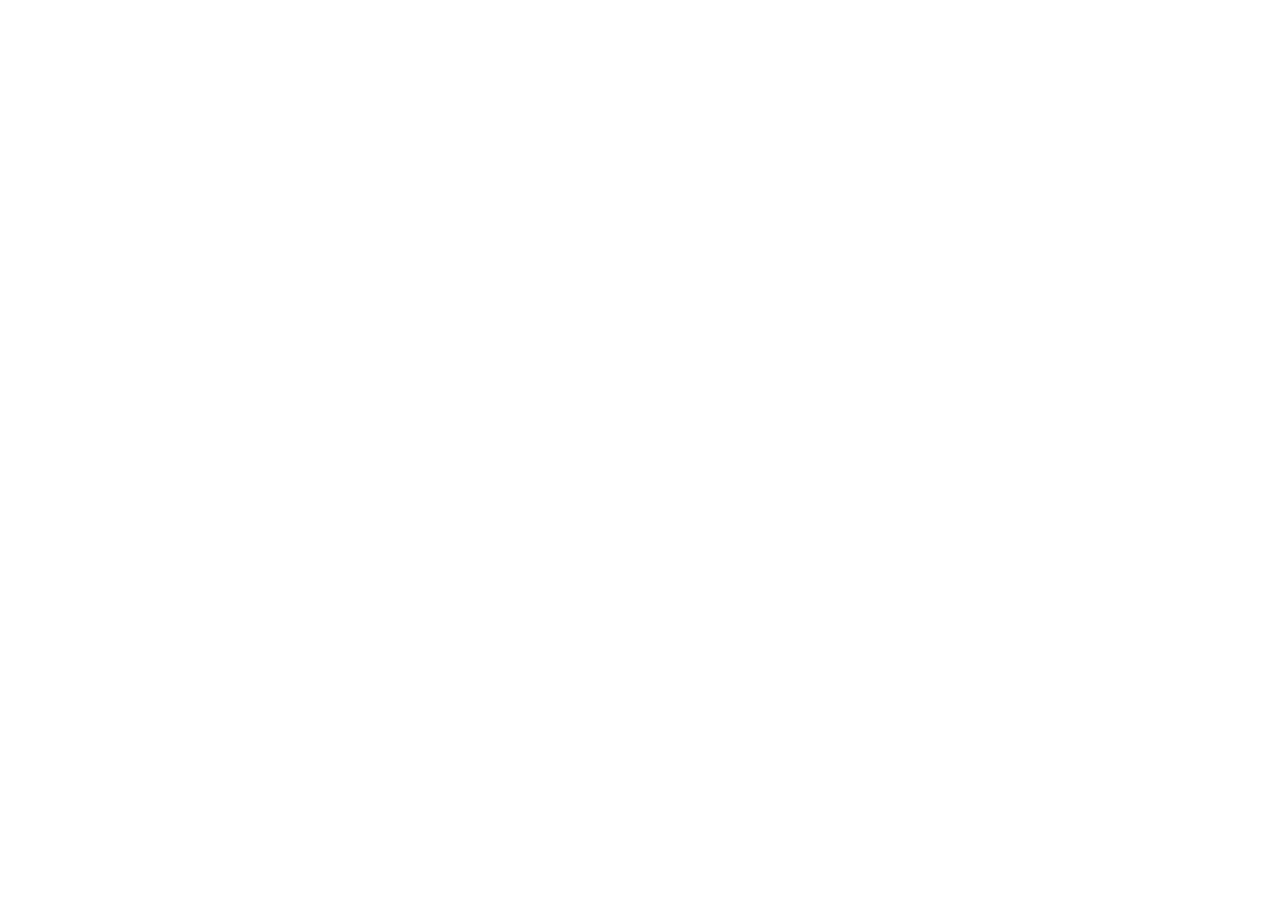
==== closed-captions/index.html @ 4649100d "ADD SUBS" ====
<!DOCTYPE html>
<html>

<head>
	<meta charset="utf-8">
	<meta http-equiv="X-UA-Compatible" content="IE=edge">
	<title>Closed Captions</title>
	<meta name="viewport" content="width=device-width, initial-scale=1">
	<link rel="stylesheet" href="https://fonts.typotheque.com/WF-023273-010687.css">
	<link rel="stylesheet" href="css.css">
</head>

<body>
	<!-- <iframe width="560" height="315" src="https://www.youtube.com/embed/vrP-_T-h9YM" frameborder="0" allow="accelerometer; autoplay; encrypted-media; gyroscope; picture-in-picture" allowfullscreen></iframe> -->
	<div id="video-container">
		<div id="video-mask">
			<div id="video-placeholder"></div>
		</div>

		<div id="closed-captions">
			<!-- whispering bg voice -->
			<p class="voice1">
				Theres suddenly lots of flashing lights.
			</p>
			<p class="voice1">
				With.. old fashioned kiddie music?
			</p>
			<p class="voice1">
				And then I hear a big crowd!
			</p>
			<p class="voice1">
				And then theres the sound of water, uh gushing water.
			</p>
			<!-- store woman -->
			<p class="voice2">
				Bye, now.
			</p>
			<!-- lil kid -->
			<p class="voice3">
				Bye, Stormy
			</p>
			<!-- main guy -->
			<p class="voice4">
				ugh, excuse me! excuse me!
			</p>
			<p class="voice4">
				Sorry! move! move! excuse me!
			</p>
			<!-- screaming woman -->
			<p class="voice5">
				AAH! HE'S GOT A GUN!
			</p>


			<p class="">Cells</p>
			<p class="">-Cells</p>
			<p class="">Have you ever been in an institution. Cells</p>
			<p class="">-Cells</p>
			<p class="">When you're not performing your duties, do they keep you in a little box? Cells.</p>
			<p class="">-Cells</p>
			<p class="">Interlinked. What’s it like to hold the hand of someone you love?</p>
			<p class="">-Interlinked </p>
			<p class="">-Interlinked</p>
			<p class="">Within cells interlinked</p>
			<p class="">-Within cells interlinked</p>
			<p class="">Dreadfully</p>
			<p class="">-Dreadfully</p>
			<p class="">What's it like to be filled with dread? Dreadfully</p>
			<p class="">-Dreadfully</p>
			<p class="">Do you like being separated from other people? Distinct</p>
			<p class="">-Distinct</p>
			<p class="">Dreadfully distinct</p>
			<p class="">-Dreadfully distinct</p>
			<p class="">Dark</p>
			<p class="">-Dark</p>
			<p class="">Within cells interlinked</p>
			<p class="">-Within cells interlinked</p>
			<p class="">Withing one stem</p>
			<p class="">-Withing one stem</p>
			<p class="">And dreadfully distinct</p>
			<p class="">-And dreadfully distinct</p>
			<p class="">Against the dark</p>
			<p class="">-Against the dark</p>
			<p class="">A tall white fountain played</p>
			<p class="">- A tall white fountain played</p>
			<p class="">You're not even close to baseline</p>

		</div>
	</div>
	<script src="https://www.youtube.com/iframe_api"></script>
	<script>var captions = new Array();</script>
	<script src="captions.js"></script>
	<script>var sounds = new Array();</script>
	<script src="sounds.js"></script>
	<script src="yt.js"></script>
</body>

</html>
---- closed-captions/css.css ----
/* **********************************************
Basic mechanics
Hide all paragraphs by default
Show them when they receive the class 'on'
Hide them when they receive the class 'off'
Feel free to adjust the defaults to your needs.
********************************************** */
#closed-captions p {
	opacity: 0;
	transition: .05s;
	position: absolute;
}
#closed-captions .on {
	opacity: 1;
}
#closed-captions .off {
	transition: .2s;
	opacity: 0;
}
.voice1 {
	font-style: italic;
}
.voice2 {
	font-weight: bold;
}

/* **********************************************
The first paragraph, with extended timing for 
	all siblings. Basically what it does is that
	it shows the text after a delay, which 
	corresponds with the time that the word is
	spoken.
You probably want to change the styling.
********************************************** */
.p0 span {
	opacity: 0;
	font-family: brenner;
}
.p0.on span:first-of-type {
	opacity: 1;
	transition: 0s;

}
.p0.on span:nth-of-type(2) {
	opacity: 1;
	transition: 0s .4s;
	margin-right: -.25em;
	font-weight: 400;
}
.p0.on span:nth-of-type(3) {
	opacity: 1;
	transition: 0s .5s;
	margin-right: -.25em;
	font-weight: 600;
}
.p0.on span:nth-of-type(4) {
	opacity: 1;
	transition: 0s .7s;
	margin-right: -.25em;
	font-weight: 800;
}
.p0.on span:nth-of-type(5) {
	opacity: 1;
	transition: 0s 1.1s;
	margin-right: -.25em;
	font-family: "brenner sans";
}
.p0.on span:nth-of-type(6) {
	opacity: 1;
	transition: 0s 1.4s;
	margin-right: -.25em;
	font-family: "brenner display";
}
.p0.on span:nth-of-type(7) {
	opacity: 1;
	transition: 0s 1.7s;
	margin-right: -.25em;
	font-family: "brenner script";
}
.p0.on span:nth-of-type(8) {
	opacity: 1;
	transition: 0s 2s;
	font-family: "brenner script";
}
.p0.on span:nth-of-type(9) {
	opacity: 1;
	transition: 0s 3s;
	font-family: "brenner Sans condensed";
}
.p0.on span:nth-of-type(10) {
	opacity: 1;
	transition: 0s 3.2s;
	font-family: "brenner mono";
}
.p0.on span:nth-of-type(11) {
	opacity: 1;
	transition: 0s 3.7s;
	font-family: "brenner slab";
}

.p1.on {
	/* background: hotpink;
	color: red; */
}

/* **********************************************
Sounds.
	You can style the whole body, or you can 
	style anything within the body the moment
	a sound starts.
*********************************************  */

/* The moment the class .sound1 is added to the body, the background is yellow */
.sound1 {
	background: hotpink;
}

/* The moment the class .sound1 is added to the body, the movie makes a turn */
.sound1 #video-mask {
	box-shadow: 2em 2em 2em olivedrab;
}


/* **********************************************
Basic layout.
	Place the video in the center of the page.
*********************************************  */

body {
	display: grid;
	height: 100vh;
	margin: 0;
	justify-content: center;
}
#video-container {
	margin: auto;
}
#video-mask {
	aspect-ratio: 240.5/100;
	display: grid;
	overflow: hidden;
	align-content: center;
	transition: 1s;
}

iframe {
	width: 80vw;
	height: 53.33333333vw;
	margin-top: -0.35vw;
}
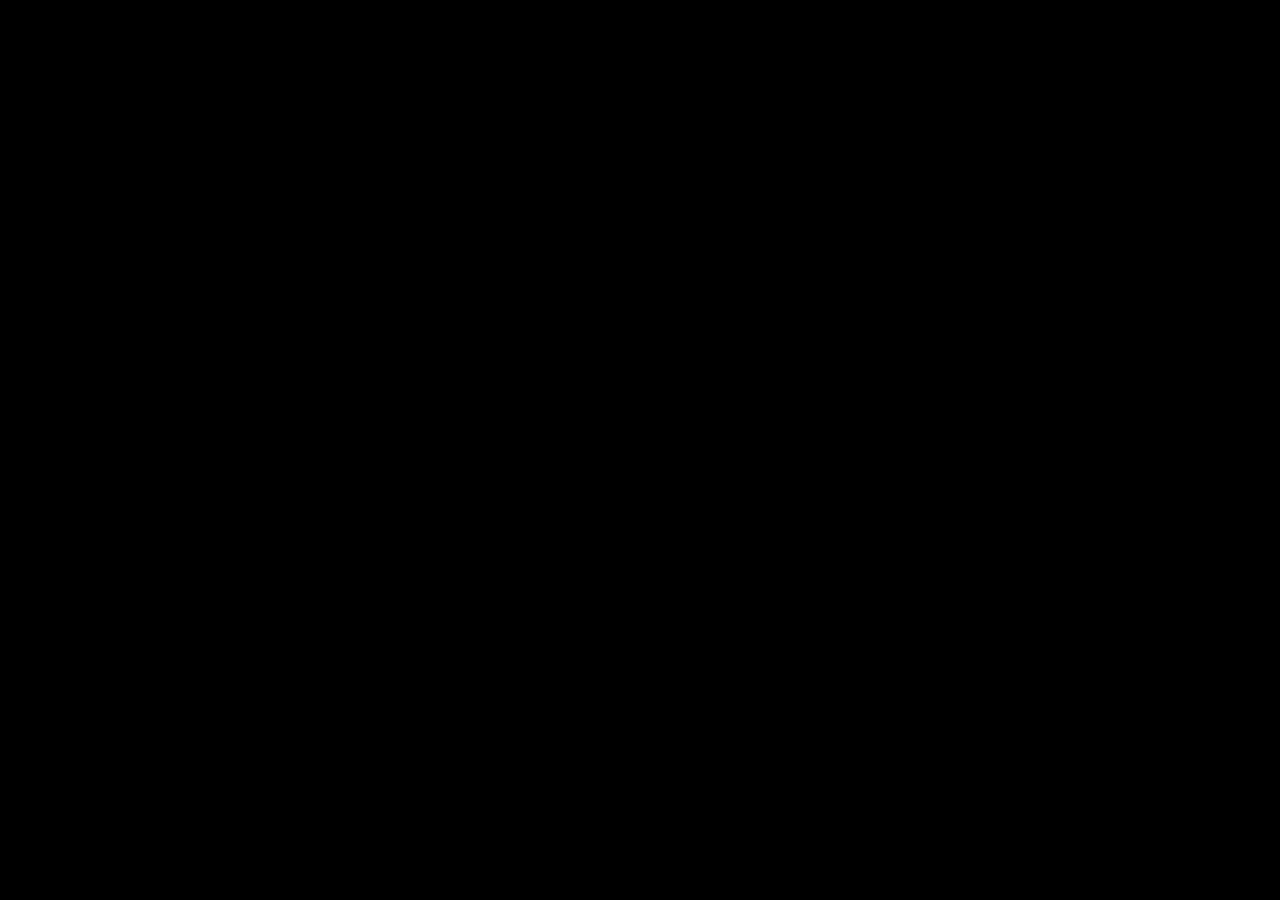
==== commit a9f0fae6: "updated readme" ====
--- a/closed-captions/index.html
+++ b/closed-captions/index.html
@@ -4,33 +4,41 @@
 <head>
 	<meta charset="utf-8">
 	<meta http-equiv="X-UA-Compatible" content="IE=edge">
-	<title>Closed Captions</title>
+	<title>Odd Thomas movie clip</title>
 	<meta name="viewport" content="width=device-width, initial-scale=1">
 	<link rel="stylesheet" href="https://fonts.typotheque.com/WF-023273-010687.css">
-	<link rel="stylesheet" href="css.css">
+	<link rel="stylesheet" href="styles.css">
 </head>
 
 <body>
-	<!-- <iframe width="560" height="315" src="https://www.youtube.com/embed/vrP-_T-h9YM" frameborder="0" allow="accelerometer; autoplay; encrypted-media; gyroscope; picture-in-picture" allowfullscreen></iframe> -->
+
 	<div id="video-container">
 		<div id="video-mask">
 			<div id="video-placeholder"></div>
 		</div>
 
 		<div id="closed-captions">
+			<!-- SOUNDS -->
+			<!-- Tension building up into heartbeat 0-02-->
+			<!-- Heartbeat and woosh 02-05 -->
+
 			<!-- whispering bg voice -->
 			<p class="voice1">
 				Theres suddenly lots of flashing lights.
 			</p>
+			<!-- exciting music with kiddie music in bg 05-11 -->
 			<p class="voice1">
 				With.. old fashioned kiddie music?
 			</p>
 			<p class="voice1">
 				And then I hear a big crowd!
 			</p>
+			<!-- cheering crowd -->
+			<!-- crowd cheering 11-15 -->
 			<p class="voice1">
 				And then theres the sound of water, uh gushing water.
 			</p>
+			<!-- splasing water 15-19 -->
 			<!-- store woman -->
 			<p class="voice2">
 				Bye, now.
@@ -46,45 +54,34 @@
 			<p class="voice4">
 				Sorry! move! move! excuse me!
 			</p>
+			<!-- exciting music building up slowly 19-33 -->
+			<!-- exciting music building up really slowly 33-107 with screeches from beasts -->
+			<!-- music stops, focus on 1 beast screeching 107-114 -->
 			<!-- screaming woman -->
 			<p class="voice5">
-				AAH! HE'S GOT A GUN!
+				[Loud scream] AAAAH!
 			</p>
-
-
-			<p class="">Cells</p>
-			<p class="">-Cells</p>
-			<p class="">Have you ever been in an institution. Cells</p>
-			<p class="">-Cells</p>
-			<p class="">When you're not performing your duties, do they keep you in a little box? Cells.</p>
-			<p class="">-Cells</p>
-			<p class="">Interlinked. What’s it like to hold the hand of someone you love?</p>
-			<p class="">-Interlinked </p>
-			<p class="">-Interlinked</p>
-			<p class="">Within cells interlinked</p>
-			<p class="">-Within cells interlinked</p>
-			<p class="">Dreadfully</p>
-			<p class="">-Dreadfully</p>
-			<p class="">What's it like to be filled with dread? Dreadfully</p>
-			<p class="">-Dreadfully</p>
-			<p class="">Do you like being separated from other people? Distinct</p>
-			<p class="">-Distinct</p>
-			<p class="">Dreadfully distinct</p>
-			<p class="">-Dreadfully distinct</p>
-			<p class="">Dark</p>
-			<p class="">-Dark</p>
-			<p class="">Within cells interlinked</p>
-			<p class="">-Within cells interlinked</p>
-			<p class="">Withing one stem</p>
-			<p class="">-Withing one stem</p>
-			<p class="">And dreadfully distinct</p>
-			<p class="">-And dreadfully distinct</p>
-			<p class="">Against the dark</p>
-			<p class="">-Against the dark</p>
-			<p class="">A tall white fountain played</p>
-			<p class="">- A tall white fountain played</p>
-			<p class="">You're not even close to baseline</p>
-
+			<p class="voice5">
+				A GUN! HE'S GOT A GUN!
+			</p>
+			<p class="sound-crowd">
+				[Loud and excited cheering]
+			</p>
+			<p class="sound-tense-music">
+				[Tense music building up — fast and intense]
+			</p>
+			<p class="sound-beasts">
+				[Beasts screeching and making horrifying, low growling sounds]
+			</p>
+			<p class="sound-beast-1">
+				[low, threatening growling]
+			</p>
+			<p class="sound-beast-2">
+				[Loud growl]
+			</p>
+			<p class="sound-panic">
+				[frantic screaming, stampeding footsteps, and terrified cries]
+			</p>
 		</div>
 	</div>
 	<script src="https://www.youtube.com/iframe_api"></script>
--- a/closed-captions/styles.css
+++ b/closed-captions/styles.css
@@ -0,0 +1,393 @@
+
+@font-face {
+    font-family: "Lato-Regular";
+    src: url(./fonts/Lato/Lato-Regular.ttf);
+}
+@font-face {
+    font-family: "Lato-Italic";
+    src: url(./fonts/Lato/Lato-Italic.ttf);
+}
+@font-face {
+    font-family: "Lato-Bold";
+    src: url(./fonts/Lato/Lato-Bold.ttf);
+}
+
+:root {
+    --voice1-color: #a0c4ff;
+    --voice2-color: #ffdd57;
+    --voice3-color: #a8e6cf;
+    --voice4-color: #ffffff;
+    --voice5-color: #ff6b6b;
+
+    --shadow-default:  0px 0px 0px 0px #f00;
+    --shadow-sound:  10px 20px 30px 10px;
+}
+
+@supports (color: color(display-p3 0 0 0)) {
+    :root {
+        --voice1-color: color(display-p3 0.627 0.769 1);
+        --voice2-color: color(display-p3 1 0.867 0.341);
+        --voice3-color: color(display-p3 0.659 0.902 0.812);
+        --voice4-color: color(display-p3 1 1 1);
+        --voice5-color: color(display-p3 1 0.42 0.42);
+    }
+}
+
+body {
+    display: grid;
+    height: 100vh;
+    margin: 0;
+    justify-content: center;
+    background: #000;
+    transition: background 0.3s;
+}
+
+#video-container {
+    margin: auto;
+    position: relative;
+}
+
+#video-mask {
+    aspect-ratio: 240.5 / 100;
+    display: grid;
+    overflow: hidden;
+    align-content: center;
+    transition: 1s;
+    z-index: 1000;
+}
+
+iframe {
+    width: 80vw;
+    height: 53.33333333vw;
+    margin-top: -0.35vw;
+}
+
+#closed-captions {
+    position: absolute;
+    bottom: 3em;
+    left: 50%;
+    transform: translateX(-50%);
+    width: 90%;
+    text-align: center;
+    z-index: 9999;
+}
+
+#closed-captions p {
+    opacity: 0;
+    transition: opacity 0.05s;
+    position: absolute;
+    left: 50%;
+    transform: translateX(-50%);
+    width: 100%;
+    font-family: "Lato-Regular";
+    font-size: 2em;
+    text-shadow: 0 2px 8px #000, 0 0 2px #000;
+    white-space: nowrap;
+}
+
+#closed-captions .on {
+    opacity: 1;
+}
+
+#closed-captions .off {
+    opacity: 0;
+    transition: opacity 0.2s;
+}
+
+p {
+    color: #ff9aa2;
+    font-family: "Lato-Bold" !important;
+    font-size: 1.1em !important;
+    letter-spacing: 0.05em;
+    text-transform: uppercase;
+    opacity: 0;
+}
+
+/* Fluisterende achtergrondstem */
+.voice1 {
+    color: var(--voice1-color);
+    font-family: "Lato-Italic" !important;
+    font-size: 1.1em !important;
+    letter-spacing: 0.04em;
+    opacity: 0;
+}
+
+/* Winkelvrouw */
+.voice2 {
+    color: var(--voice2-color);
+    font-family: "Lato-Regular" !important;
+}
+
+/* Kind */
+.voice3 {
+    color: var(--voice3-color);
+    font-size: 1em !important;
+    font-family: "Lato-Regular" !important;
+}
+
+/* Hoofdpersoon */
+.voice4 {
+    color: var(--voice4-color);
+    font-family: "Lato-Bold" !important;
+    font-size: 1.5em !important;
+}
+
+/* Schreeuwende vrouw */
+.voice5 {
+    color: var(--voice5-color);
+    font-family: "Lato-Bold" !important;
+    font-size: 1.8em !important;
+    letter-spacing: 0.06em;
+    animation: none;
+}
+
+.voice5.on {
+    animation: scream 0.3s ease infinite alternate;
+}
+
+.sound-crowd {
+    color: #a0c4ff;
+    font-family: "Lato-Bold" !important;
+    font-size: 1.1em !important;
+    letter-spacing: 0.06em;
+    text-transform: uppercase;
+}
+
+
+@keyframes scream {
+    from { transform: translateX(-50%) scale(1); }
+    to   { transform: translateX(-50%) scale(1.04); }
+}
+
+.p0 span { opacity: 0; }
+
+.p0.on span:nth-of-type(1) { opacity: 1; transition: opacity 0s 0s;}
+.p0.on span:nth-of-type(2) { opacity: 1; transition: opacity 0s 0.4s; }
+.p0.on span:nth-of-type(3) { opacity: 1; transition: opacity 0s 0.5s; }
+.p0.on span:nth-of-type(4) { opacity: 1; transition: opacity 0s 0.7s; }
+.p0.on span:nth-of-type(5) { opacity: 1; transition: opacity 0s 1.1s; }
+.p0.on span:nth-of-type(6) { opacity: 1; transition: opacity 0s 1.4s; }
+
+
+/* Heartbeat speelt standaard vanaf het begin */
+#video-mask {
+    animation: heartbeat 0.8s ease-in-out infinite;
+}
+
+@keyframes heartbeat {
+    0%   { box-shadow: 0px 0px 0px 0px rgba(255, 0, 0, 0); }
+    20%  { box-shadow: 10px 20px 40px 10px rgba(255, 0, 0, 0.6); }
+    40%  { box-shadow: 0px 0px 0px 0px rgba(255, 0, 0, 0); }
+    60%  { box-shadow: 8px 16px 30px 8px rgba(255, 0, 0, 0.3); }
+    80%  { box-shadow: 0px 0px 0px 0px rgba(255, 0, 0, 0); }
+    100% { box-shadow: 0px 0px 0px 0px rgba(255, 0, 0, 0); }
+}
+
+/* Zodra sound0 start, stop de heartbeat */
+.sound0 #video-mask,
+.sound1 #video-mask,
+.sound2 #video-mask,
+.sound3 #video-mask,
+.sound4 #video-mask,
+.sound5 #video-mask,
+.sound6 #video-mask,
+.sound7 #video-mask,
+.sound8 #video-mask,
+.sound9 #video-mask,
+.sound10 #video-mask {
+    animation: none;
+}
+
+
+/* sound0 — 2s: flitsende lichten */
+.sound0 #video-mask {
+    box-shadow: 10px 20px 30px 10px #fff;
+    animation: flash 0.3s steps(1) infinite;
+}
+
+@keyframes flash {
+    0%   { box-shadow: 10px 20px 30px 10px #fff; }
+    25%  { box-shadow: 10px 20px 30px 10px #ffe066; }
+    50%  { box-shadow: 10px 20px 30px 10px #fff; }
+    75%  { box-shadow: 10px 20px 30px 10px #aad4ff; }
+    100% { box-shadow: 10px 20px 30px 10px #fff; }
+}
+
+
+/* sound1 — 9s: kiddie muziek */
+.sound1 #video-mask {
+    animation: kiddie 0.6s ease-in-out infinite alternate;
+}
+
+@keyframes kiddie {
+    from { box-shadow: 10px 20px 30px 10px #ff9f1c; }
+    to   { box-shadow: 10px 20px 30px 10px #ffcc00; }
+}
+
+
+/* sound2 — 12s: grote menigte / juichende mensen */
+.sound2 #closed-captions .on {
+    animation: cheerText 0.4s ease-in-out infinite alternate;
+}
+
+@keyframes cheerText {
+    from {
+        transform: translateX(-50%) scale(1);
+        text-shadow: 0 0 8px #a0c4ff, 0 2px 8px #000;
+        letter-spacing: 0.02em;
+    }
+    to {
+        transform: translateX(-50%) scale(1.06);
+        text-shadow: 0 0 20px #ffffff, 0 0 40px #a0c4ff, 0 2px 8px #000;
+        letter-spacing: 0.08em;
+    }
+}
+
+.sound-crowd.on {
+    animation: crowdBounce 0.3s ease-in-out infinite alternate;
+}
+
+@keyframes crowdBounce {
+    from { transform: translateX(-50%) translateY(0px) scale(1); }
+    to   { transform: translateX(-50%) translateY(-4px) scale(1.05); }
+}
+
+
+/* sound3 — 15s: stromend water */
+.sound3 #video-mask {
+    box-shadow:  10px 20px 30px 10px #00b4d8;
+}
+
+/* sound4 — 16.5s: water gaat verder */
+.sound4 #video-mask {
+    box-shadow:  10px 20px 30px 10px #0077b6;
+}
+
+.sound-tense-music {
+    color: #d2a8ff;
+    font-family: "Lato-Italic" !important;
+    font-size: 1em !important;
+    letter-spacing: 0.04em;
+}
+
+.sound-tense-music.on {
+    animation: tenseText 0.6s ease-in-out infinite alternate;
+}
+
+@keyframes tenseText {
+    from {
+        transform: translateX(-50%) scale(1);
+        text-shadow: 0 0 8px #d2a8ff, 0 2px 8px #000;
+        letter-spacing: 0.04em;
+        opacity: 0.8;
+    }
+    to {
+        transform: translateX(-50%) scale(1.04);
+        text-shadow: 0 0 24px #d2a8ff, 0 0 50px #9d4edd, 0 2px 8px #000;
+        letter-spacing: 0.08em;
+        opacity: 1;
+    }
+}
+.sound-tense-music.off {
+    animation: none;
+    opacity: 0;
+}
+
+/* sound5 — 19s: tense music starts building */
+body.sound5 {
+    background: #0d0015;
+    transition: background 1s ease-in;
+}
+
+.sound5 #video-mask {
+    animation: tenseBuild 1.2s ease-in-out infinite alternate;
+}
+
+@keyframes tenseBuild {
+    from { box-shadow: 10px 20px 40px 10px #1a0030; }
+    to   { box-shadow: 20px 30px 60px 20px #3d0060; }
+}
+
+/* sound6 — 30s: tension peaks */
+body.sound6 {
+    background: #0a0010;
+    transition: background 0.5s ease-in;
+}
+
+.sound6 #video-mask {
+    animation: tensePeak 0.9s ease-in-out infinite alternate;
+}
+
+@keyframes tensePeak {
+    from { box-shadow: 20px 30px 60px 20px #2a0050; }
+    to   { box-shadow: 30px 40px 80px 30px #5a0090; }
+}
+
+/* sound7 — 33s: music drops, beasts crawl in */
+body.sound7 {
+    background: #000000;
+    transition: background 0.1s ease-in;
+}
+
+.sound7 #video-mask {
+    animation: beastDrop 0.8s ease-in-out infinite alternate;
+}
+
+.sound7 #video-mask {
+    animation: none;
+}
+
+@keyframes beastDrop {
+    from { box-shadow: 40px 50px 100px 40px #1a0010; }
+    to   { box-shadow: 50px 60px 120px 50px #3d0020; }
+}
+
+body.sound8 {
+    background:
+    radial-gradient(circle at center, #22000a 0%, #120007 45%, #050003 100%);
+    transition: background 0.15s ease-in;
+}
+
+.sound8 #video-mask {
+    box-shadow: 0 0 2em #2a0008, 0 0 4em #120007;
+    transition: box-shadow 0.15s ease-in;
+}
+
+.sound9 #video-mask {
+    box-shadow:  30px 40px 80px 30px #f00;
+    transition: box-shadow 0.05s;
+}
+
+body.sound9  {
+    background:
+    radial-gradient(circle at center, #22000a 0%, #120007 45%, #050003 100%);
+    transition: background 0.15s ease-in;
+
+}
+
+.sound10 #video-mask {
+    box-shadow:  30px 40px 80px 30px #f00;
+    transition: box-shadow 0.05s;
+}
+
+body.sound10  {
+    background:
+    radial-gradient(circle at center, #22000a 0%, #120007 45%, #050003 100%);
+    transition: background 0.15s ease-in;
+
+}
+
+/* sound10 — 86s: climax / schot */
+.sound11 #video-mask {
+    box-shadow:  30px 40px 80px 30px #f00;
+    transition: box-shadow 0.05s;
+}
+
+body.sound11 {
+    background:
+    radial-gradient(circle at center, #22000a 0%, #120007 45%, #050003 100%);
+    transition: background 0.15s ease-in;
+
+}
+
+
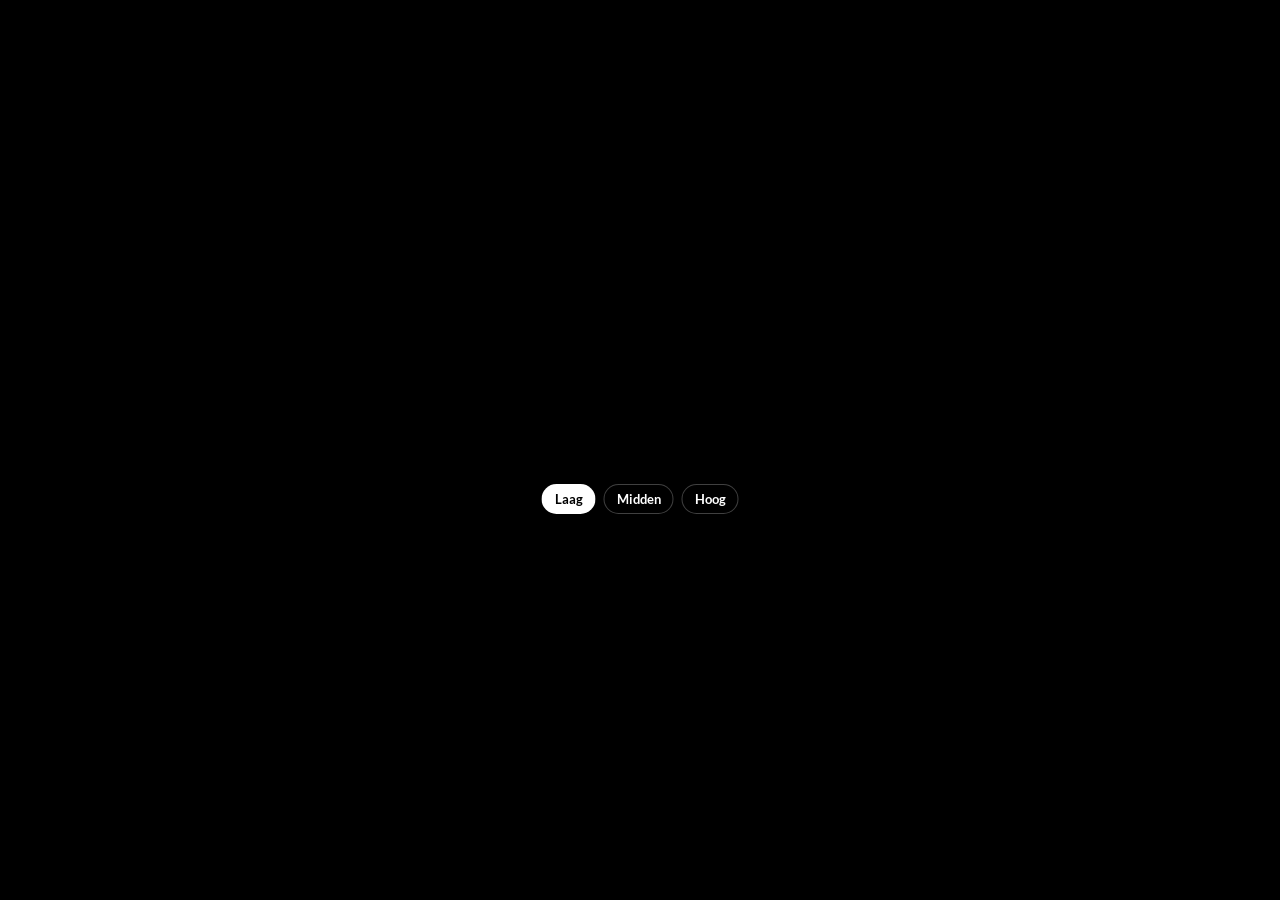
==== commit d16841a8: "ADD bg effects intensity" ====
--- a/closed-captions/index.html
+++ b/closed-captions/index.html
@@ -17,6 +17,20 @@
 			<div id="video-placeholder"></div>
 		</div>
 
+		<div id="eq" class="eq">
+			<span></span>
+			<span></span>
+			<span></span>
+			<span></span>
+			<span></span>
+		</div>
+
+		<div class="effects-presets" aria-label="Effect intensiteit">
+			<button type="button" class="preset-btn active" data-intensity="low">Laag</button>
+			<button type="button" class="preset-btn" data-intensity="medium">Midden</button>
+			<button type="button" class="preset-btn" data-intensity="high">Hoog</button>
+		</div>
+
 		<div id="closed-captions">
 			<!-- SOUNDS -->
 			<!-- Tension building up into heartbeat 0-02-->
@@ -24,19 +38,19 @@
 
 			<!-- whispering bg voice -->
 			<p class="voice1">
-				Theres suddenly lots of flashing lights.
+				[In his head] Theres suddenly lots of flashing lights.
 			</p>
 			<!-- exciting music with kiddie music in bg 05-11 -->
 			<p class="voice1">
-				With.. old fashioned kiddie music?
+				[In his head] With.. old fashioned kiddie music?
 			</p>
 			<p class="voice1">
-				And then I hear a big crowd!
+				[In his head] And then I hear a big crowd!
 			</p>
 			<!-- cheering crowd -->
 			<!-- crowd cheering 11-15 -->
 			<p class="voice1">
-				And then theres the sound of water, uh gushing water.
+				[In his head] And then theres the sound of water, uh gushing water.
 			</p>
 			<!-- splasing water 15-19 -->
 			<!-- store woman -->
--- a/closed-captions/styles.css
+++ b/closed-captions/styles.css
@@ -1,12 +1,13 @@
-
 @font-face {
     font-family: "Lato-Regular";
     src: url(./fonts/Lato/Lato-Regular.ttf);
 }
+
 @font-face {
     font-family: "Lato-Italic";
     src: url(./fonts/Lato/Lato-Italic.ttf);
 }
+
 @font-face {
     font-family: "Lato-Bold";
     src: url(./fonts/Lato/Lato-Bold.ttf);
@@ -19,8 +20,9 @@
     --voice4-color: #ffffff;
     --voice5-color: #ff6b6b;
 
-    --shadow-default:  0px 0px 0px 0px #f00;
-    --shadow-sound:  10px 20px 30px 10px;
+    --glow-scale: 1;
+    --flash-brightness: 1;
+    --effect-speed: 1;
 }
 
 @supports (color: color(display-p3 0 0 0)) {
@@ -33,6 +35,24 @@
     }
 }
 
+body[data-effects="low"] {
+    --glow-scale: 0.65;
+    --flash-brightness: 0.65;
+    --effect-speed: 1.15;
+}
+
+body[data-effects="medium"] {
+    --glow-scale: 1;
+    --flash-brightness: 1;
+    --effect-speed: 1;
+}
+
+body[data-effects="high"] {
+    --glow-scale: 1.35;
+    --flash-brightness: 1.25;
+    --effect-speed: 0.9;
+}
+
 body {
     display: grid;
     height: 100vh;
@@ -52,8 +72,9 @@
     display: grid;
     overflow: hidden;
     align-content: center;
-    transition: 1s;
+    transition: box-shadow 0.2s ease, filter 0.2s ease, background 0.2s ease;
     z-index: 1000;
+    animation: heartbeat calc(0.8s * var(--effect-speed)) ease-in-out infinite;
 }
 
 iframe {
@@ -103,7 +124,6 @@
     opacity: 0;
 }
 
-/* Fluisterende achtergrondstem */
 .voice1 {
     color: var(--voice1-color);
     font-family: "Lato-Italic" !important;
@@ -112,27 +132,23 @@
     opacity: 0;
 }
 
-/* Winkelvrouw */
 .voice2 {
     color: var(--voice2-color);
     font-family: "Lato-Regular" !important;
 }
 
-/* Kind */
 .voice3 {
     color: var(--voice3-color);
     font-size: 1em !important;
     font-family: "Lato-Regular" !important;
 }
 
-/* Hoofdpersoon */
 .voice4 {
     color: var(--voice4-color);
     font-family: "Lato-Bold" !important;
     font-size: 1.5em !important;
 }
 
-/* Schreeuwende vrouw */
 .voice5 {
     color: var(--voice5-color);
     font-family: "Lato-Bold" !important;
@@ -153,116 +169,6 @@
     text-transform: uppercase;
 }
 
-
-@keyframes scream {
-    from { transform: translateX(-50%) scale(1); }
-    to   { transform: translateX(-50%) scale(1.04); }
-}
-
-.p0 span { opacity: 0; }
-
-.p0.on span:nth-of-type(1) { opacity: 1; transition: opacity 0s 0s;}
-.p0.on span:nth-of-type(2) { opacity: 1; transition: opacity 0s 0.4s; }
-.p0.on span:nth-of-type(3) { opacity: 1; transition: opacity 0s 0.5s; }
-.p0.on span:nth-of-type(4) { opacity: 1; transition: opacity 0s 0.7s; }
-.p0.on span:nth-of-type(5) { opacity: 1; transition: opacity 0s 1.1s; }
-.p0.on span:nth-of-type(6) { opacity: 1; transition: opacity 0s 1.4s; }
-
-
-/* Heartbeat speelt standaard vanaf het begin */
-#video-mask {
-    animation: heartbeat 0.8s ease-in-out infinite;
-}
-
-@keyframes heartbeat {
-    0%   { box-shadow: 0px 0px 0px 0px rgba(255, 0, 0, 0); }
-    20%  { box-shadow: 10px 20px 40px 10px rgba(255, 0, 0, 0.6); }
-    40%  { box-shadow: 0px 0px 0px 0px rgba(255, 0, 0, 0); }
-    60%  { box-shadow: 8px 16px 30px 8px rgba(255, 0, 0, 0.3); }
-    80%  { box-shadow: 0px 0px 0px 0px rgba(255, 0, 0, 0); }
-    100% { box-shadow: 0px 0px 0px 0px rgba(255, 0, 0, 0); }
-}
-
-/* Zodra sound0 start, stop de heartbeat */
-.sound0 #video-mask,
-.sound1 #video-mask,
-.sound2 #video-mask,
-.sound3 #video-mask,
-.sound4 #video-mask,
-.sound5 #video-mask,
-.sound6 #video-mask,
-.sound7 #video-mask,
-.sound8 #video-mask,
-.sound9 #video-mask,
-.sound10 #video-mask {
-    animation: none;
-}
-
-
-/* sound0 — 2s: flitsende lichten */
-.sound0 #video-mask {
-    box-shadow: 10px 20px 30px 10px #fff;
-    animation: flash 0.3s steps(1) infinite;
-}
-
-@keyframes flash {
-    0%   { box-shadow: 10px 20px 30px 10px #fff; }
-    25%  { box-shadow: 10px 20px 30px 10px #ffe066; }
-    50%  { box-shadow: 10px 20px 30px 10px #fff; }
-    75%  { box-shadow: 10px 20px 30px 10px #aad4ff; }
-    100% { box-shadow: 10px 20px 30px 10px #fff; }
-}
-
-
-/* sound1 — 9s: kiddie muziek */
-.sound1 #video-mask {
-    animation: kiddie 0.6s ease-in-out infinite alternate;
-}
-
-@keyframes kiddie {
-    from { box-shadow: 10px 20px 30px 10px #ff9f1c; }
-    to   { box-shadow: 10px 20px 30px 10px #ffcc00; }
-}
-
-
-/* sound2 — 12s: grote menigte / juichende mensen */
-.sound2 #closed-captions .on {
-    animation: cheerText 0.4s ease-in-out infinite alternate;
-}
-
-@keyframes cheerText {
-    from {
-        transform: translateX(-50%) scale(1);
-        text-shadow: 0 0 8px #a0c4ff, 0 2px 8px #000;
-        letter-spacing: 0.02em;
-    }
-    to {
-        transform: translateX(-50%) scale(1.06);
-        text-shadow: 0 0 20px #ffffff, 0 0 40px #a0c4ff, 0 2px 8px #000;
-        letter-spacing: 0.08em;
-    }
-}
-
-.sound-crowd.on {
-    animation: crowdBounce 0.3s ease-in-out infinite alternate;
-}
-
-@keyframes crowdBounce {
-    from { transform: translateX(-50%) translateY(0px) scale(1); }
-    to   { transform: translateX(-50%) translateY(-4px) scale(1.05); }
-}
-
-
-/* sound3 — 15s: stromend water */
-.sound3 #video-mask {
-    box-shadow:  10px 20px 30px 10px #00b4d8;
-}
-
-/* sound4 — 16.5s: water gaat verder */
-.sound4 #video-mask {
-    box-shadow:  10px 20px 30px 10px #0077b6;
-}
-
 .sound-tense-music {
     color: #d2a8ff;
     font-family: "Lato-Italic" !important;
@@ -272,6 +178,16 @@
 
 .sound-tense-music.on {
     animation: tenseText 0.6s ease-in-out infinite alternate;
+}
+
+.sound-tense-music.off {
+    animation: none;
+    opacity: 0;
+}
+
+@keyframes scream {
+    from { transform: translateX(-50%) scale(1); }
+    to   { transform: translateX(-50%) scale(1.04); }
 }
 
 @keyframes tenseText {
@@ -288,106 +204,218 @@
         opacity: 1;
     }
 }
-.sound-tense-music.off {
+
+.p0 span { opacity: 0; }
+.p0.on span:nth-of-type(1) { opacity: 1; transition: opacity 0s 0s; }
+.p0.on span:nth-of-type(2) { opacity: 1; transition: opacity 0s 0.4s; }
+.p0.on span:nth-of-type(3) { opacity: 1; transition: opacity 0s 0.5s; }
+.p0.on span:nth-of-type(4) { opacity: 1; transition: opacity 0s 0.7s; }
+.p0.on span:nth-of-type(5) { opacity: 1; transition: opacity 0s 1.1s; }
+.p0.on span:nth-of-type(6) { opacity: 1; transition: opacity 0s 1.4s; }
+
+@keyframes heartbeat {
+    0%   { box-shadow: 0 0 0 0 rgba(255, 0, 0, 0); }
+    20%  { box-shadow: 10px 20px calc(40px * var(--glow-scale)) 10px rgba(255, 0, 0, calc(0.6 * var(--flash-brightness))); }
+    40%  { box-shadow: 0 0 0 0 rgba(255, 0, 0, 0); }
+    60%  { box-shadow: 8px 16px calc(30px * var(--glow-scale)) 8px rgba(255, 0, 0, calc(0.3 * var(--flash-brightness))); }
+    80%  { box-shadow: 0 0 0 0 rgba(255, 0, 0, 0); }
+    100% { box-shadow: 0 0 0 0 rgba(255, 0, 0, 0); }
+}
+
+.sound0 #video-mask,
+.sound1 #video-mask,
+.sound2 #video-mask,
+.sound3 #video-mask,
+.sound4 #video-mask,
+.sound5 #video-mask,
+.sound6 #video-mask,
+.sound7 #video-mask,
+.sound8 #video-mask,
+.sound9 #video-mask,
+.sound10 #video-mask,
+.sound11 #video-mask,
+.sound12 #video-mask,
+.sound13 #video-mask {
     animation: none;
-    opacity: 0;
-}
-
-/* sound5 — 19s: tense music starts building */
+}
+
+.sound0 #video-mask {
+    animation: flash calc(0.3s * var(--effect-speed)) steps(1) infinite;
+}
+
+@keyframes flash {
+    0%   { box-shadow: 10px 20px calc(30px * var(--glow-scale)) 10px rgba(255, 255, 255, calc(1 * var(--flash-brightness))); }
+    25%  { box-shadow: 10px 20px calc(30px * var(--glow-scale)) 10px rgba(255, 224, 102, calc(1 * var(--flash-brightness))); }
+    50%  { box-shadow: 10px 20px calc(30px * var(--glow-scale)) 10px rgba(255, 255, 255, calc(1 * var(--flash-brightness))); }
+    75%  { box-shadow: 10px 20px calc(30px * var(--glow-scale)) 10px rgba(170, 212, 255, calc(1 * var(--flash-brightness))); }
+    100% { box-shadow: 10px 20px calc(30px * var(--glow-scale)) 10px rgba(255, 255, 255, calc(1 * var(--flash-brightness))); }
+}
+
+.sound1 #video-mask {
+    animation: kiddie calc(0.6s * var(--effect-speed)) ease-in-out infinite alternate;
+}
+
+@keyframes kiddie {
+    from { box-shadow: 10px 20px calc(30px * var(--glow-scale)) 10px rgba(255, 159, 28, calc(0.9 * var(--flash-brightness))); }
+    to   { box-shadow: 10px 20px calc(30px * var(--glow-scale)) 10px rgba(255, 204, 0, calc(0.9 * var(--flash-brightness))); }
+}
+
+.sound2 #closed-captions .on {
+    animation: cheerText 0.4s ease-in-out infinite alternate;
+}
+
+@keyframes cheerText {
+    from {
+        transform: translateX(-50%) scale(1);
+        text-shadow: 0 0 8px #a0c4ff, 0 2px 8px #000;
+        letter-spacing: 0.02em;
+    }
+    to {
+        transform: translateX(-50%) scale(1.06);
+        text-shadow: 0 0 20px #ffffff, 0 0 40px #a0c4ff, 0 2px 8px #000;
+        letter-spacing: 0.08em;
+    }
+}
+
+.sound-crowd.on {
+    animation: crowdBounce 0.3s ease-in-out infinite alternate;
+}
+
+@keyframes crowdBounce {
+    from { transform: translateX(-50%) translateY(0px) scale(1); }
+    to   { transform: translateX(-50%) translateY(-4px) scale(1.05); }
+}
+
+.sound3 #video-mask {
+    box-shadow: 10px 20px calc(30px * var(--glow-scale)) 10px rgba(0, 180, 216, calc(0.85 * var(--flash-brightness)));
+}
+
+.sound4 #video-mask {
+    box-shadow: 10px 20px calc(30px * var(--glow-scale)) 10px rgba(0, 119, 182, calc(0.85 * var(--flash-brightness)));
+}
+
 body.sound5 {
     background: #0d0015;
     transition: background 1s ease-in;
 }
 
 .sound5 #video-mask {
-    animation: tenseBuild 1.2s ease-in-out infinite alternate;
+    animation: tenseBuild calc(1.2s * var(--effect-speed)) ease-in-out infinite alternate;
 }
 
 @keyframes tenseBuild {
-    from { box-shadow: 10px 20px 40px 10px #1a0030; }
-    to   { box-shadow: 20px 30px 60px 20px #3d0060; }
-}
-
-/* sound6 — 30s: tension peaks */
+    from { box-shadow: 10px 20px calc(40px * var(--glow-scale)) 10px rgba(26, 0, 48, calc(0.9 * var(--flash-brightness))); }
+    to   { box-shadow: 20px 30px calc(60px * var(--glow-scale)) 20px rgba(61, 0, 96, calc(0.9 * var(--flash-brightness))); }
+}
+
+
 body.sound6 {
     background: #0a0010;
     transition: background 0.5s ease-in;
 }
 
 .sound6 #video-mask {
-    animation: tensePeak 0.9s ease-in-out infinite alternate;
+    animation: tensePeak calc(0.9s * var(--effect-speed)) ease-in-out infinite alternate;
 }
 
 @keyframes tensePeak {
-    from { box-shadow: 20px 30px 60px 20px #2a0050; }
-    to   { box-shadow: 30px 40px 80px 30px #5a0090; }
-}
-
-/* sound7 — 33s: music drops, beasts crawl in */
+    from { box-shadow: 20px 30px calc(60px * var(--glow-scale)) 20px rgba(42, 0, 80, calc(0.9 * var(--flash-brightness))); }
+    to   { box-shadow: 30px 40px calc(80px * var(--glow-scale)) 30px rgba(90, 0, 144, calc(0.9 * var(--flash-brightness))); }
+}
+
 body.sound7 {
     background: #000000;
     transition: background 0.1s ease-in;
 }
 
 .sound7 #video-mask {
-    animation: beastDrop 0.8s ease-in-out infinite alternate;
-}
-
-.sound7 #video-mask {
     animation: none;
 }
 
-@keyframes beastDrop {
-    from { box-shadow: 40px 50px 100px 40px #1a0010; }
-    to   { box-shadow: 50px 60px 120px 50px #3d0020; }
-}
-
-body.sound8 {
-    background:
-    radial-gradient(circle at center, #22000a 0%, #120007 45%, #050003 100%);
+body.sound8,
+body.sound9,
+body.sound10,
+body.sound11,
+body.sound12,
+body.sound13 {
+    background: radial-gradient(
+        circle at center,
+        #22000a 0%,
+        #120007 45%,
+        #050003 100%
+    );
     transition: background 0.15s ease-in;
 }
-
-.sound8 #video-mask {
-    box-shadow: 0 0 2em #2a0008, 0 0 4em #120007;
-    transition: box-shadow 0.15s ease-in;
-}
-
-.sound9 #video-mask {
-    box-shadow:  30px 40px 80px 30px #f00;
-    transition: box-shadow 0.05s;
-}
-
-body.sound9  {
-    background:
-    radial-gradient(circle at center, #22000a 0%, #120007 45%, #050003 100%);
-    transition: background 0.15s ease-in;
-
-}
-
-.sound10 #video-mask {
-    box-shadow:  30px 40px 80px 30px #f00;
-    transition: box-shadow 0.05s;
-}
-
-body.sound10  {
-    background:
-    radial-gradient(circle at center, #22000a 0%, #120007 45%, #050003 100%);
-    transition: background 0.15s ease-in;
-
-}
-
-/* sound10 — 86s: climax / schot */
-.sound11 #video-mask {
-    box-shadow:  30px 40px 80px 30px #f00;
-    transition: box-shadow 0.05s;
-}
-
-body.sound11 {
-    background:
-    radial-gradient(circle at center, #22000a 0%, #120007 45%, #050003 100%);
-    transition: background 0.15s ease-in;
-
-}
-
-
+.sound8 #video-mask,
+.sound9 #video-mask,
+.sound10 #video-mask,
+.sound11 #video-mask,
+.sound12 #video-mask,
+.sound13 #video-mask {
+    box-shadow:
+        0 0 calc(2em * var(--glow-scale)) rgba(42, 0, 8, calc(0.8 * var(--flash-brightness))),
+        0 0 calc(4em * var(--glow-scale)) rgba(18, 0, 7, calc(0.9 * var(--flash-brightness)));
+}
+
+body.flash {
+    animation: bgFlash calc(0.08s * var(--effect-speed)) ease-out forwards;
+}
+
+@keyframes bgFlash {
+    0%   { background: rgba(255, 255, 255, calc(1 * var(--flash-brightness))); }
+    100% { background: #1a0000; }
+}
+
+.eq {
+    position: absolute;
+    bottom: -10em;
+    left: 50%;
+    transform: translateX(-50%);
+    display: flex;
+    gap: 0.35em;
+    align-items: end;
+    height: 42px;
+    z-index: 9998;
+    opacity: 0;
+    transition: opacity 0.2s ease;
+}
+
+.eq.active {
+    opacity: 1;
+}
+
+.eq span {
+    display: block;
+    width: 7px;
+    height: 10px;
+    border-radius: 999px;
+    background: linear-gradient(180deg, #ffd6d6, #ff6b6b);
+    box-shadow: 0 0 10px rgba(255, 107, 107, 0.5);
+    transition: height 0.08s linear, background 0.12s ease;
+}
+
+.effects-presets {
+    position: absolute;
+    bottom: -4em;
+    left: 50%;
+    transform: translateX(-50%);
+    display: flex;
+    gap: 0.5em;
+    z-index: 10000;
+}
+
+.preset-btn {
+    padding: 0.45em 0.9em;
+    border: 1px solid rgba(255,255,255,0.25);
+    background: rgba(0,0,0,0.55);
+    color: white;
+    font-family: "Lato-Bold";
+    border-radius: 999px;
+    cursor: pointer;
+    transition: 0.2s ease;
+}
+
+.preset-btn.active {
+    background: #ffffff;
+    color: #000000;
+}
